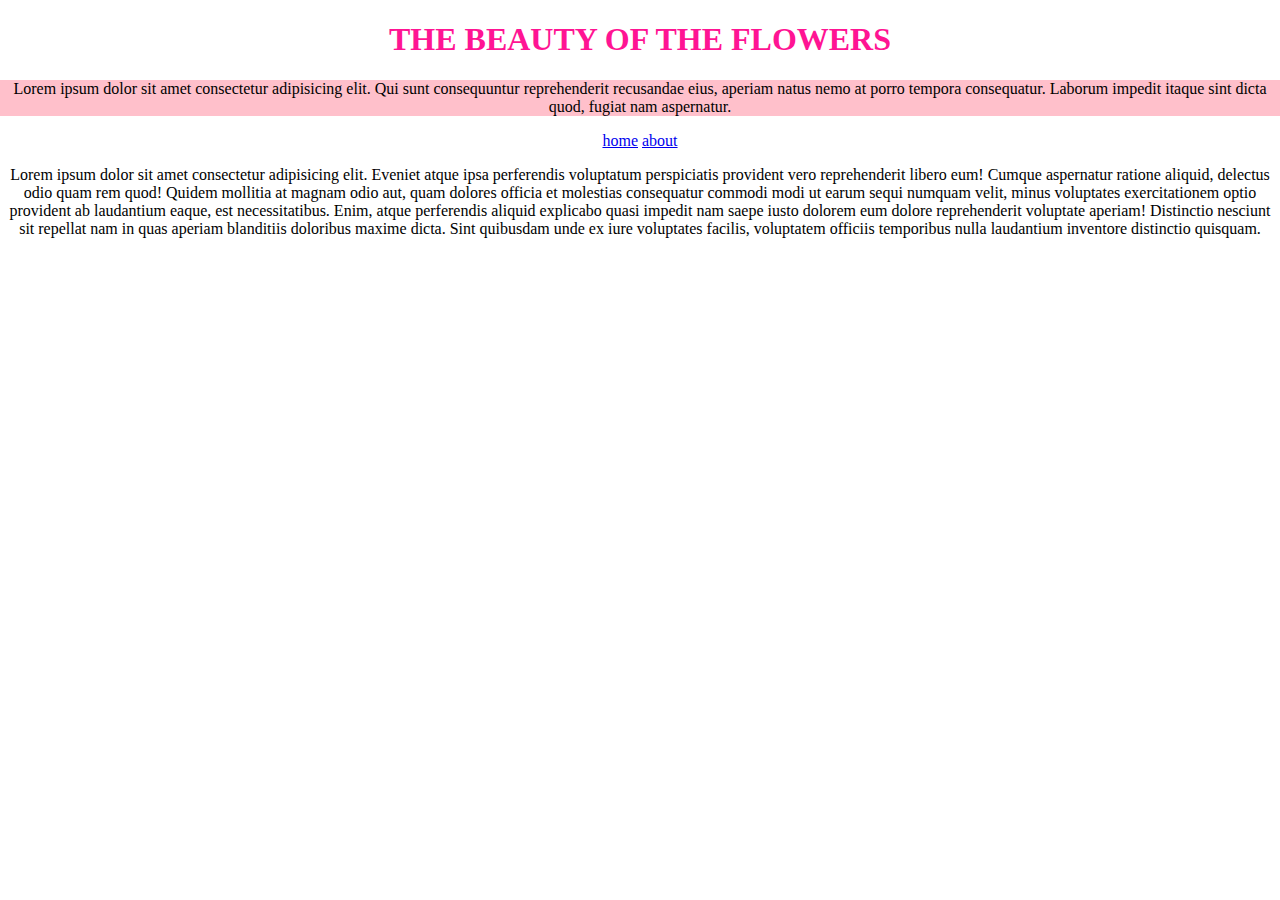
==== about.html @ d2d6bfa3 "nav add" ====
<!DOCTYPE html>
<html lang="en">
<head>
    <meta charset="UTF-8">
    <meta name="viewport" content="width=device-width, initial-scale=1.0">
    <title>Document</title>
    <link rel="stylesheet" href="assets/css/style.css">
</head>
<body>
    <h1> THE BEAUTY OF THE FLOWERS </h1>
    <P class="home">Lorem ipsum dolor sit amet consectetur adipisicing elit. Qui sunt consequuntur reprehenderit recusandae eius, aperiam natus nemo at porro tempora consequatur. Laborum impedit itaque sint dicta quod, fugiat nam aspernatur.
    </P>
    <nav>
        <a href="index.html">home</a>
        <a href="about.html">about</a>
    </nav>
    <p class="about">Lorem ipsum dolor sit amet consectetur adipisicing elit. Eveniet atque ipsa perferendis voluptatum perspiciatis provident vero reprehenderit libero eum! Cumque aspernatur ratione aliquid, delectus odio quam rem quod! Quidem mollitia at magnam odio aut, quam dolores officia et molestias consequatur commodi modi ut earum sequi numquam velit, minus voluptates exercitationem optio provident ab laudantium eaque, est necessitatibus. Enim, atque perferendis aliquid explicabo quasi impedit nam saepe iusto dolorem eum dolore reprehenderit voluptate aperiam! Distinctio nesciunt sit repellat nam in quas aperiam blanditiis doloribus maxime dicta. Sint quibusdam unde ex iure voluptates facilis, voluptatem officiis temporibus nulla laudantium inventore distinctio quisquam.</p>
</body>
</html>
---- assets/css/style.css ----
body,html {
    padding: 0;
    margin: 0;
    text-align: center;
}

h1 {
    color: deeppink;
}

.home {
    background-color: pink;

}
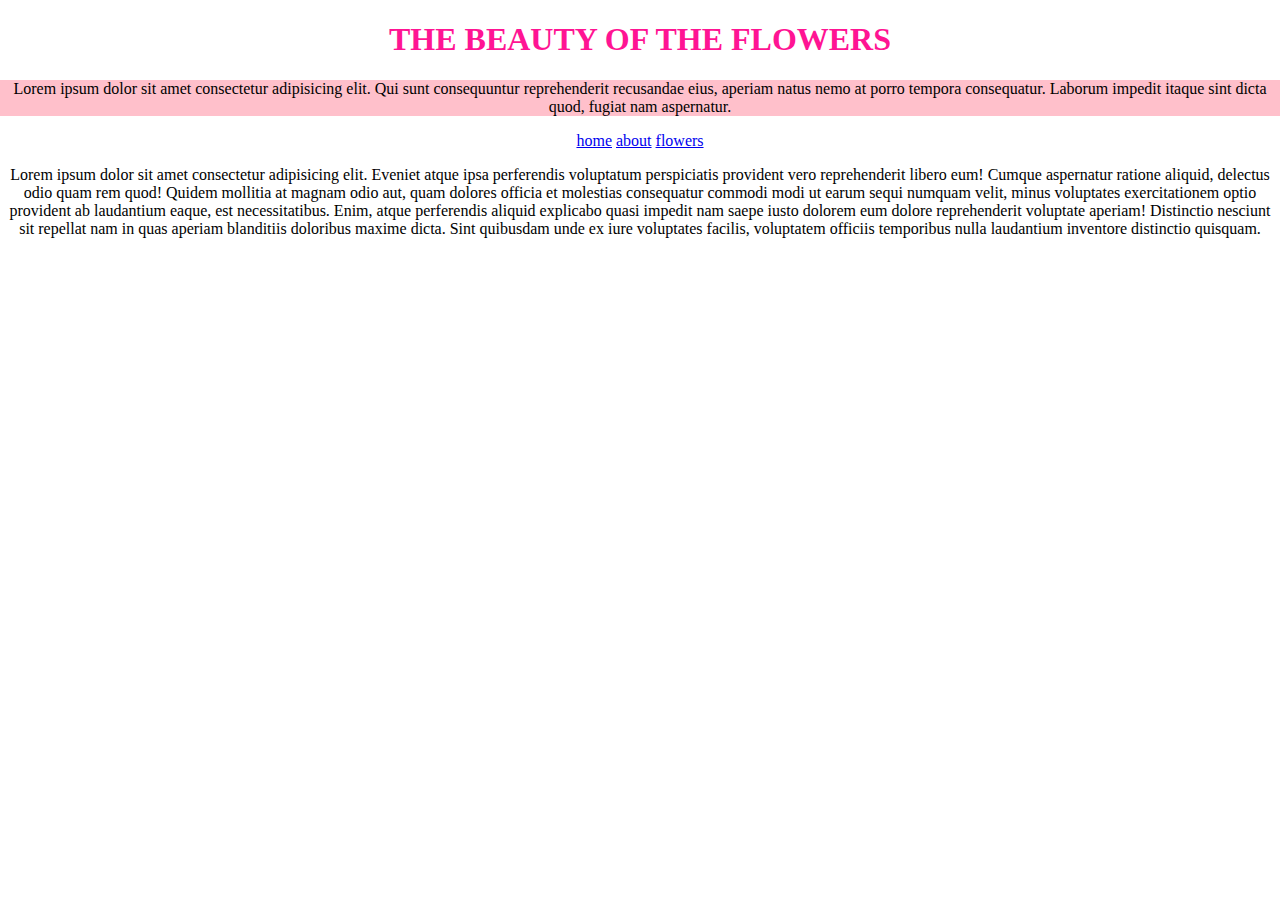
==== commit 2fa96df3: "new page" ====
--- a/about.html
+++ b/about.html
@@ -13,6 +13,7 @@
     <nav>
         <a href="index.html">home</a>
         <a href="about.html">about</a>
+        <a href="flowers.html">flowers</a> 
     </nav>
     <p class="about">Lorem ipsum dolor sit amet consectetur adipisicing elit. Eveniet atque ipsa perferendis voluptatum perspiciatis provident vero reprehenderit libero eum! Cumque aspernatur ratione aliquid, delectus odio quam rem quod! Quidem mollitia at magnam odio aut, quam dolores officia et molestias consequatur commodi modi ut earum sequi numquam velit, minus voluptates exercitationem optio provident ab laudantium eaque, est necessitatibus. Enim, atque perferendis aliquid explicabo quasi impedit nam saepe iusto dolorem eum dolore reprehenderit voluptate aperiam! Distinctio nesciunt sit repellat nam in quas aperiam blanditiis doloribus maxime dicta. Sint quibusdam unde ex iure voluptates facilis, voluptatem officiis temporibus nulla laudantium inventore distinctio quisquam.</p>
 </body>
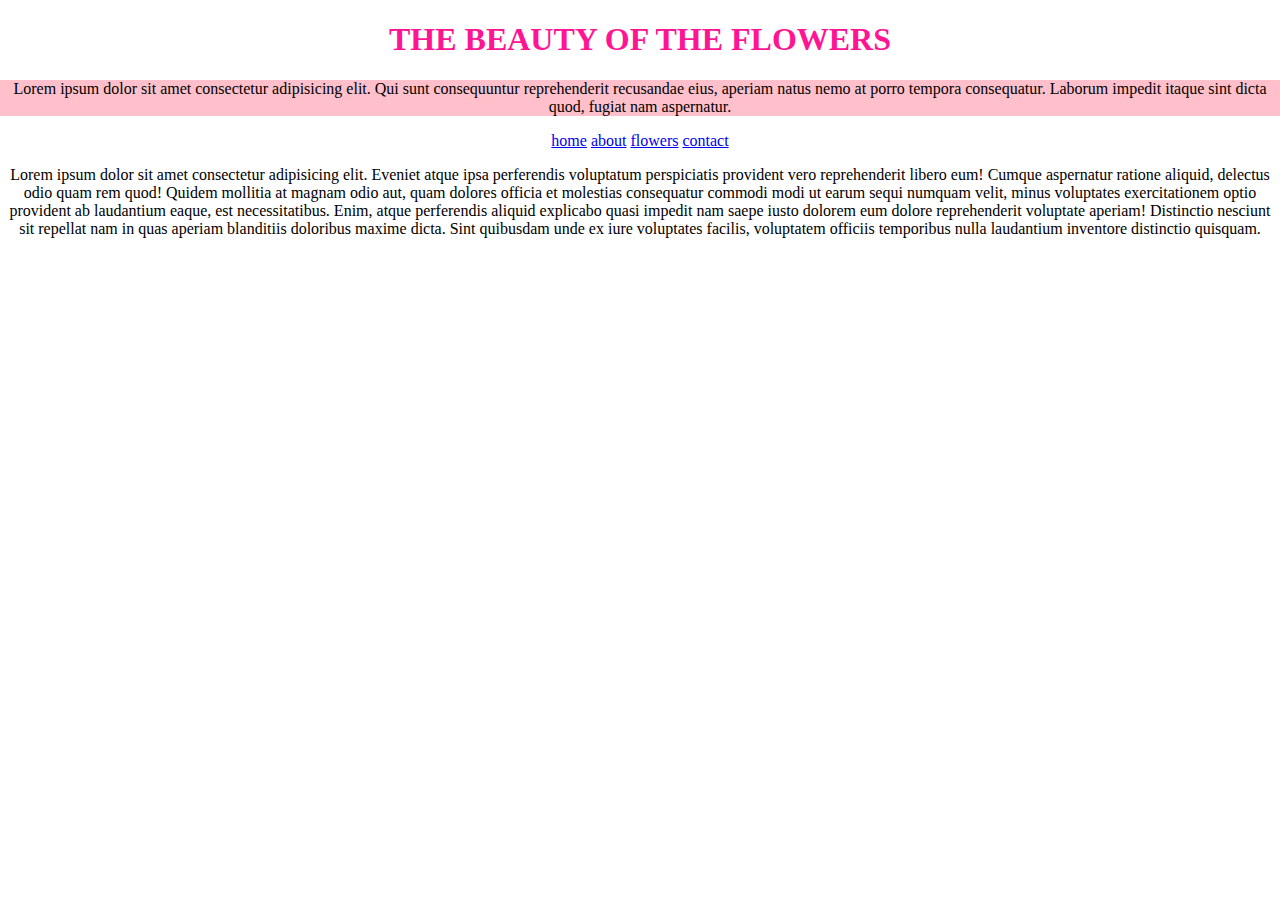
==== commit 98e7f49e: "contact added" ====
--- a/about.html
+++ b/about.html
@@ -14,6 +14,7 @@
         <a href="index.html">home</a>
         <a href="about.html">about</a>
         <a href="flowers.html">flowers</a> 
+        <a href="contact.html">contact</a>
     </nav>
     <p class="about">Lorem ipsum dolor sit amet consectetur adipisicing elit. Eveniet atque ipsa perferendis voluptatum perspiciatis provident vero reprehenderit libero eum! Cumque aspernatur ratione aliquid, delectus odio quam rem quod! Quidem mollitia at magnam odio aut, quam dolores officia et molestias consequatur commodi modi ut earum sequi numquam velit, minus voluptates exercitationem optio provident ab laudantium eaque, est necessitatibus. Enim, atque perferendis aliquid explicabo quasi impedit nam saepe iusto dolorem eum dolore reprehenderit voluptate aperiam! Distinctio nesciunt sit repellat nam in quas aperiam blanditiis doloribus maxime dicta. Sint quibusdam unde ex iure voluptates facilis, voluptatem officiis temporibus nulla laudantium inventore distinctio quisquam.</p>
 </body>
